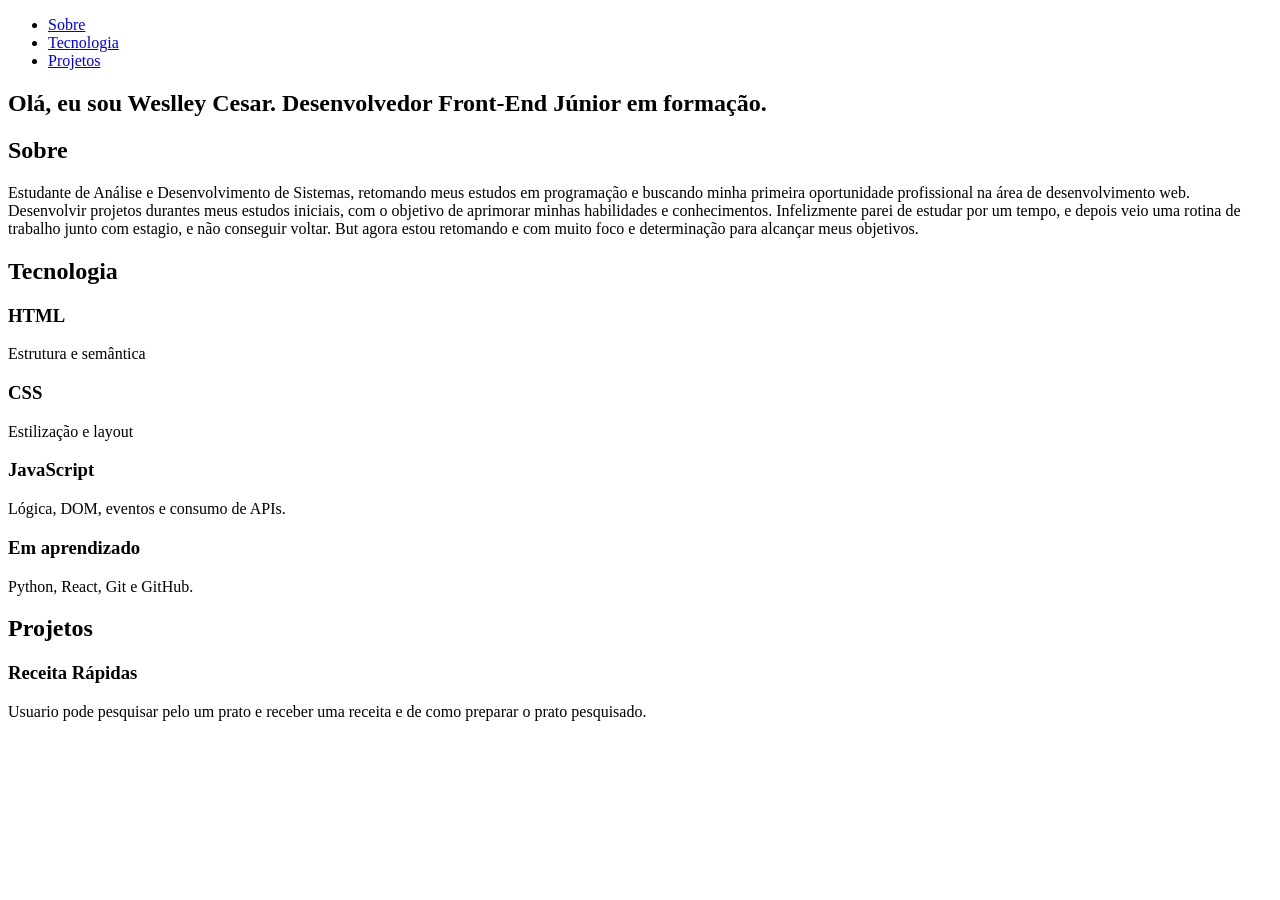
==== Portfólio/index.html @ f90e9eca "Primeiro commit - Portfólio" ====
<!DOCTYPE html>
<html lang="pt-BR">
<head>
    <meta charset="UTF-8">
    <meta name="viewport" content="width=device-width, initial-scale=1.0">
    <title>Meu Portfólio</title>
</head>
<body>
    <header>
       <div>
        <ul>
            <li><a href="#Sobre">Sobre</a></li>
            <li><a href="#Tecnologia">Tecnologia</a></li>
            <li><a href="#Projetos">Projetos</a></li>
       </div>
    </header>
    <main>
        <section>
            <h2>Olá, eu sou Weslley Cesar.
            Desenvolvedor Front-End Júnior em formação.</h2>
        </section>

        <section>
            <h2>Sobre</h2>
            <p>Estudante de Análise e Desenvolvimento de Sistemas, retomando meus estudos em programação e buscando minha primeira oportunidade profissional na área de desenvolvimento web.
                Desenvolvir projetos durantes meus estudos iniciais, com o objetivo de aprimorar minhas habilidades e conhecimentos.
                Infelizmente parei de estudar por um tempo, e depois veio uma rotina de trabalho junto com estagio, e não conseguir voltar. But agora estou retomando e com muito foco e determinação para alcançar meus objetivos.
            </p>
        </section>

        <section>
            <h2>Tecnologia</h2>
            <h3>HTML</h3>
            <p>
               Estrutura e semântica
            </p>
            <h3>CSS</h3>
            <p>
                Estilização e layout
            </p>
            <h3>JavaScript</h3>
            <p>
                Lógica, DOM, eventos e consumo de APIs. 
                </p>
                <h3>Em aprendizado</h3>
                <p>
                    Python, React, Git e GitHub.
                </p>
        </section>

        <section>
            <h2>Projetos</h2>
            <h3>Receita Rápidas</h3>
            <p>
                Usuario pode pesquisar pelo um prato e receber uma receita e de como preparar o prato pesquisado.
            </p>
            <p>
            
            </p>
        </section>
    </main>

    
</body>
</html>
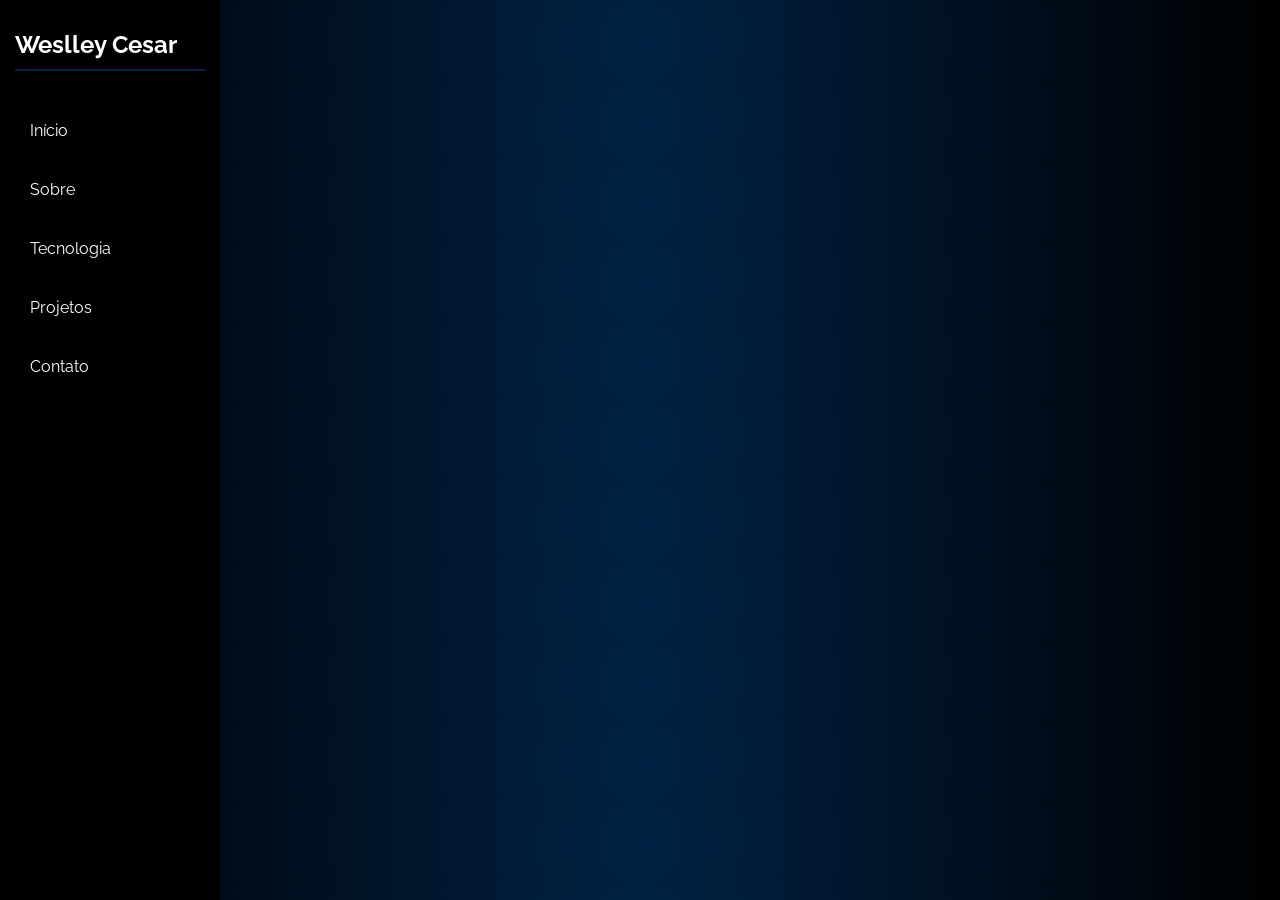
==== commit fe8f6699: "Atualiza portfólio" ====
--- a/Portfólio/index.html
+++ b/Portfólio/index.html
@@ -4,62 +4,127 @@
     <meta charset="UTF-8">
     <meta name="viewport" content="width=device-width, initial-scale=1.0">
     <title>Meu Portfólio</title>
+    <link rel="stylesheet" href="style.css">
 </head>
 <body>
-    <header>
-       <div>
-        <ul>
+    <header class="header">
+        <h1 class="logo">Weslley Cesar</h1>
+       <nav class="navbar">
+        <ul class="nav-list">
+            <li><a href="#inicio">Início</a></li>
             <li><a href="#Sobre">Sobre</a></li>
             <li><a href="#Tecnologia">Tecnologia</a></li>
             <li><a href="#Projetos">Projetos</a></li>
-       </div>
+            <li><a href="#Contato">Contato</a></li>
+        </ul>
+        </nav>
     </header>
     <main>
-        <section>
-            <h2>Olá, eu sou Weslley Cesar.
-            Desenvolvedor Front-End Júnior em formação.</h2>
+        <section class= "escondido" id="inicio">
+            <p>Bem-vindo ao meu portfólio</p>
+            <h1>Olá, eu sou Weslley Cesar.</h1>
+            <h2>Desenvolvedor Front-End Júnior em formação.</h2>
+            <a href="#Projetos" class="btn">Ver meus projetos</a>
         </section>
 
-        <section>
+        <section class= "escondido sobre" id="Sobre">
             <h2>Sobre</h2>
-            <p>Estudante de Análise e Desenvolvimento de Sistemas, retomando meus estudos em programação e buscando minha primeira oportunidade profissional na área de desenvolvimento web.
-                Desenvolvir projetos durantes meus estudos iniciais, com o objetivo de aprimorar minhas habilidades e conhecimentos.
-                Infelizmente parei de estudar por um tempo, e depois veio uma rotina de trabalho junto com estagio, e não conseguir voltar. But agora estou retomando e com muito foco e determinação para alcançar meus objetivos.
-            </p>
+            <p>
+    Sou estudante de Análise e Desenvolvimento de Sistemas, com foco em
+    desenvolvimento web e Front-End.
+
+    Durante meus estudos, desenvolvi projetos utilizando HTML, CSS e JavaScript,
+    buscando colocar em prática meus conhecimentos e aprimorar minhas habilidades.
+
+    Após um período afastado dos estudos devido à minha rotina de trabalho e
+    estágio, estou retomando a programação com foco, dedicação e vontade de
+    aprender cada vez mais.
+
+    Atualmente, busco minha primeira oportunidade profissional na área de
+    desenvolvimento web, onde possa aplicar meus conhecimentos, aprender com
+    profissionais da área e continuar evoluindo.
+</p>
         </section>
 
-        <section>
+        <section class= "escondido tecnologia" id="Tecnologia">
+            <div class="titulo-tecnologia">
             <h2>Tecnologia</h2>
+            </div>
+            <div class="tecnologia-card">
             <h3>HTML</h3>
             <p>
                Estrutura e semântica
             </p>
+            </div>
+             <div class="tecnologia-card">
             <h3>CSS</h3>
             <p>
                 Estilização e layout
             </p>
+            </div>
+            <div class="tecnologia-card">
             <h3>JavaScript</h3>
             <p>
                 Lógica, DOM, eventos e consumo de APIs. 
                 </p>
+                </div>
+                <div class="tecnologia-card">
                 <h3>Em aprendizado</h3>
-                <p>
-                    Python, React, Git e GitHub.
-                </p>
+<p>
+    Python e React
+</p>
+                </div>
         </section>
 
-        <section>
+        <section class= "escondido projetos" id="Projetos">
             <h2>Projetos</h2>
-            <h3>Receita Rápidas</h3>
-            <p>
-                Usuario pode pesquisar pelo um prato e receber uma receita e de como preparar o prato pesquisado.
-            </p>
-            <p>
-            
-            </p>
+            <div class="projetos-container">
+        
+            </div>
+            <div class="projeto-card">
+    <h3>Receitas Rápidas</h3>
+
+    <p>
+        Aplicação web que gera receitas com inteligência artificial,
+    utilizando JavaScript, consumo de APIs e um backend em Node.js.
+    </p>
+
+    <span>HTML • CSS • JavaScript</span>
+    <div class="projeto-links">
+        <a href="https://buscador-receita.netlify.app" target="_blank">Ver projeto</a>
+        <a href="https://github.com/Weslley133/Buscador-Receita" target="_blank">GitHub</a>
+    </div>
+</div>
+<div class="projeto-card">
+    <h3>Previsão do Tempo</h3>
+
+    <p>
+         Aplicação web que permite pesquisar uma cidade e consultar dados
+        meteorológicos em tempo real através de uma API.
+    </p>
+
+    <span>HTML • CSS • JavaScript • Node.js • APIs</span>
+
+    <div class="projeto-links">
+        <a href="#" target="_blank">Ver projeto</a>
+        <a href="#" target="_blank">GitHub</a>
+    </div>
+</div>
         </section>
+        
+        <section class="escondido Contato" id="Contato">
+    <h2>Contato</h2>
+
+    <p>E-mail: cesarweslley133@gmail.com</p>
+    <p>WhatsApp: (83) 9 9333-4682</p>
+    <p>
+        LinkedIn:
+        <a href="https://www.linkedin.com/in/weslley-nascimento-9347b1186" target="_blank">Meu perfil</a>
+    </p>
+</section>
     </main>
 
     
 </body>
+<script src="script.js"></script>
 </html>
--- a/Portfólio/style.css
+++ b/Portfólio/style.css
@@ -0,0 +1,272 @@
+@import url('https://fonts.googleapis.com/css2?family=Raleway:ital,wght@0,100..900;1,100..900&display=swap');
+
+* {
+    margin: 0;
+    padding: 0;
+    box-sizing: border-box;
+    font-family: 'Raleway', sans-serif;
+    color: #fff;
+}
+
+body {
+    box-sizing: border-box;
+    /*background: linear-gradient(135deg, #000000 0%, #0052d4 100%);*/
+    background: radial-gradient(circle, #002244 0%, #000000 100%);
+}
+
+header {
+    display: flex;
+    flex-direction: column;
+    justify-content: flex-start;
+    gap: 30px;
+   position: fixed;
+    top: 0;
+    left: 0;
+    width: 220px;
+   height:100vh;
+   background-color: #000;
+   padding: 30px 15px;
+   box-shhadow: 2px 0 10px rgba(0, 0, 0, 0.5);
+
+    
+}
+
+.logo {
+    font-size: 24px;
+    font-weight: bold;
+    color: #fff;
+    margin-bottom: 10px;
+    border-bottom: 2px solid #002244;
+    padding-bottom: 10px;
+}
+.nav-list {
+    list-style: none;
+    display: flex;
+    flex-direction: column;
+    gap: 20px;
+    width: 100%;
+}
+.nav-list li a{
+text-decoration: none;
+font-size: 16px;
+display: block;
+padding: 10px 15px;
+transition: 0.3s;
+border-radius: 6px;
+
+}
+.nav-list li a:hover{
+  background-color: #002244;
+  color: #fff;
+}
+
+
+main {
+margin-left: 220px;
+padding: 40px;
+}
+.escondido {
+    display: none !important;
+}
+
+.nav-list li {
+    width: 100%;
+}
+
+.inicio {
+    min-height: 100vh;
+    display: flex;
+    align-items: flex-start;
+    flex-direction: column;
+    justify-content: center;
+    padding-left: 40px;
+    gap: 10px;
+}
+
+.escondido  p {
+   width: 100%;
+   text-align: center;
+   margin-bottom: 20px;
+   
+}
+.escondido  h1 {
+    font-size: 48px;
+    margin-bottom: 10px;
+    font-weight: 700;
+
+}
+.escondido  h2 {
+    font-size: 24px;
+    margin-bottom: 400;
+    font-weight: 400;
+}
+
+.btn {
+    display: inline-block;
+    padding: 12px 24px;
+    background-color: #002244;
+    color: #fff;
+    text-decoration: none;
+    border-radius: 6px;
+    font-weight: 600;
+    align-self: center;
+    margin-top: 30px;
+    transition: 0.3s;
+}
+
+.btn:hover {
+    transform: translateY(-5px);
+}
+
+.sobre {
+    min-height: 100vh;
+    display: flex;
+    flex-direction: column;
+    justify-content: center;
+    padding: 40px;
+}
+.sobre p {
+    max-width: 800px;
+    line-height: 1.7;
+    color: #d0d0d0;
+    font-size: 18px;
+}
+.sobre h2 {
+    font-size: 36px;
+    margin-bottom: 25px;
+}
+
+.tecnologia {
+    min-height: 100vh;
+    padding: 40px;
+    display: flex;
+  flex-wrap: wrap;
+  align-content: center;
+  gap: 20px;
+}
+
+.tecnologia-card {
+    background-color: #111;
+    padding: 20px;
+    border-radius: 8px;
+    margin-bottom: 15px;
+    max-width: 300px;
+    transition: 0.3s;
+    border: 1px solid #1c3b5a;
+}
+
+.titulo-tecnologia {
+    width: 100%;
+    margin-bottom: 20px;
+    font-size: 36px;
+}
+
+.tecnologia-card h3 {
+    font-size: 20px;
+    margin-bottom: 10px;
+}
+
+.tencnologia-card p {
+    font-size: 15px;
+    line-height: 1.5;
+    color: #bdbdbd;
+}
+
+.tecnologia-card:hover {
+   transform: translateY(-5px);
+   background-color: #002244;
+}
+
+.projetos {
+    min-height: 100vh;
+    padding: 40px;
+    display: flex;
+    flex-direction: column;
+    justify-content: center;
+}
+
+.projetos h2 {
+    font-size: 36px;
+    margin-bottom: 30px;
+}
+
+.projetos-container {
+    display: flex;
+    flex-wrap: wrap;
+    gap: 20px;
+
+}
+
+.projeto-card {
+    background-color: #111;
+    padding: 25px;
+    border-radius: 8px;
+    width: 300px;
+    transition: 0.3s;
+    border: 1px solid #1c3b5a;
+}
+
+.projeto-card h3 {
+    font-size: 22px;
+    margin-bottom: 15px;
+}
+
+.projeto-card p {
+    font-size: 15px;
+    line-height: 1.6;
+    color: #bdbdbd;
+    margin-bottom: 20px;
+}
+
+.projeto-card span {
+    font-size: 13px;
+    color: #8fa8bd;
+}
+.projeto-card:hover {
+    transform: translateY(-5px);
+    background-color: #002244;
+}
+
+.projeto-links {
+    display: flex;
+    gap: 12px;
+    margin-top: 20px;
+}
+
+.projeto-links a {
+    text-decoration: none;
+    padding: 8px 14px;
+    border: 1px solid #1c3b5a;
+    border-radius: 6px;
+    font-size: 14px;
+    transition: 0.3s;
+}
+
+.projeto-links a:hover {
+    background-color: #fff;
+    color: #002244;
+}
+
+.Contato h2 {
+    font-size: 36px;
+    margin-bottom: 15px;
+
+}
+
+.Contato p {
+    background-color: #111;
+    padding: 10px;
+    border-radius: 5px;
+   
+    margin: 10px 0;
+    max-width: 300px;
+    border: 1px solid #002244;
+    transition: 0.2s;
+    line-height: 1.5;
+    font-size: 16px;
+}
+
+.Contato p:hover {
+    transform: translateY(-5px);
+    background-color: #002244;
+}
